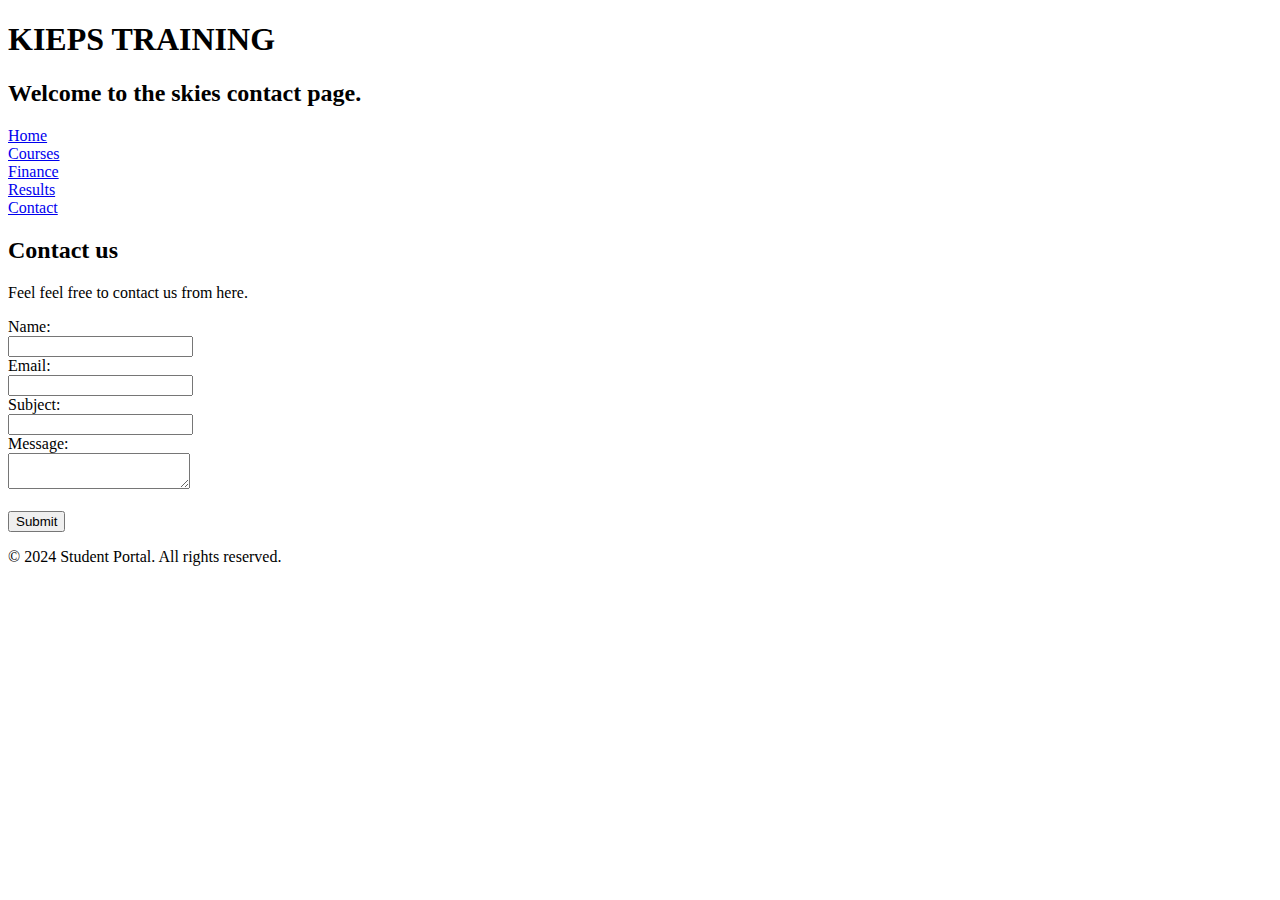
==== SKIES PORTAL/Contact.html @ b88e5b0f "initial commit" ====
<!DOCTYPE html>
<html lang="en">
<head>
    <meta charset="UTF-8">
    <meta name="viewport" content="width=device-width, initial-scale=1.0">
    <title>Contact</title>
</head>
<body>
    <header> 
        <h1>KIEPS TRAINING</h1>
        <h2> Welcome to the skies contact page.</h2>
    <nav>
        <url>
            <li><a href="Home.html">Home</a></li>
            <li><a href="Courses.html">Courses</a></li>
            <li><a href="Finance.html">Finance</a></li>
            <li><a href="Results.html">Results</a></li>
            <li><a href="Contact.html">Contact</a></li>
          </url>
</nav>
</header>
<main>
        <h2>Contact us</h2>
        <p>Feel feel free to contact us from here.</p>
        <form>
            <label for ="Name">Name:</label>
            <br>
            <input type="text" id="fullname" name="fullname" required>
            <br>
            <label for ="email">Email:</label>
            <br>
            <input type="email" id="email" name="email" required>
            <br>
            <label for ="Subject">Subject:</label>
            <br>
            <input type="text" id="subject" name="subject" required>
            <br>
            <label for ="Message">Message:</label>
            <br>
            <textarea id="message" name="message" required></textarea>
            <br>
            <br>
            <button type="submit">Submit</button>

            
</main>    
    <footer>
        <p>© 2024 Student Portal. All rights reserved.</p>
    </footer>

</body>
</html>
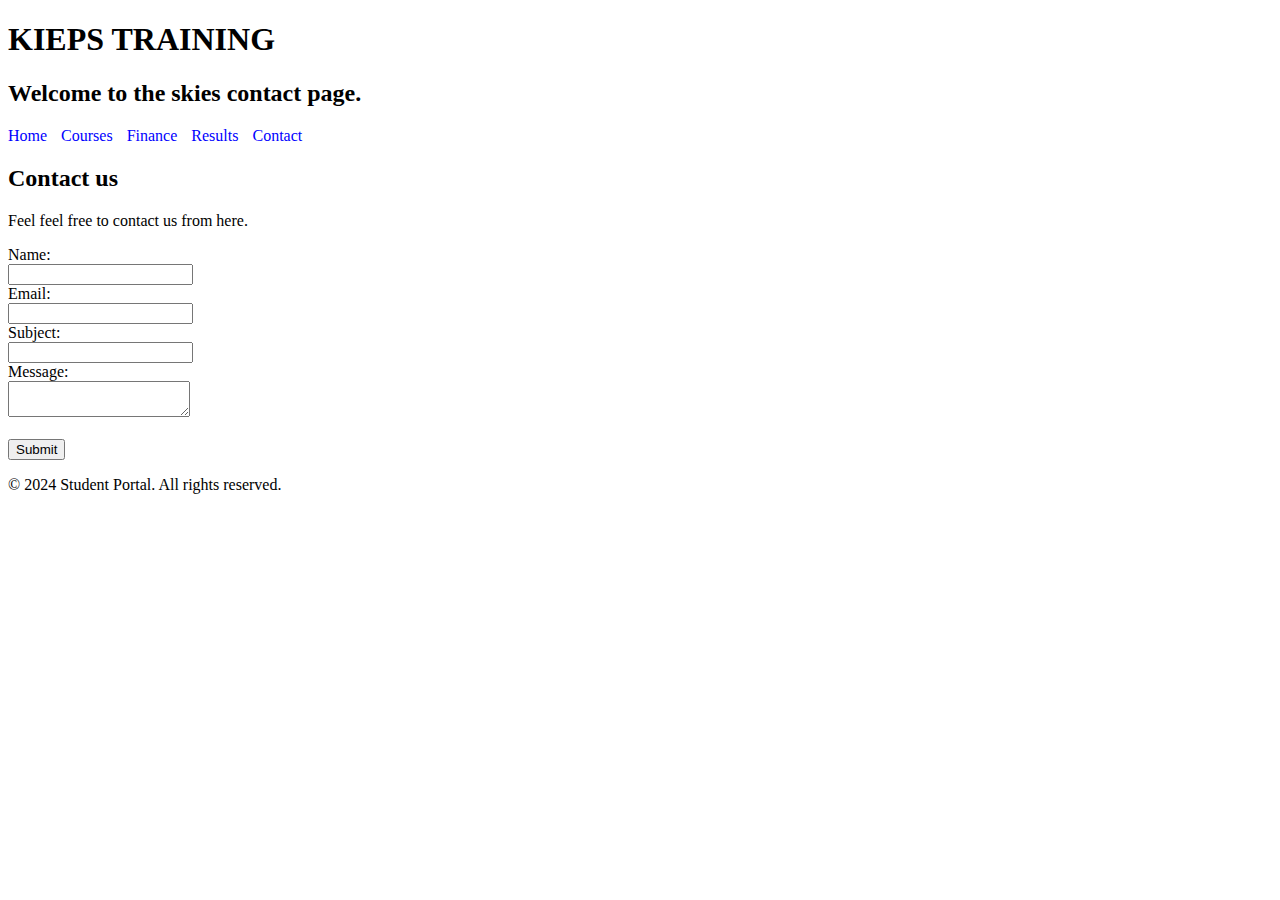
==== commit 82de2ee6: "align my other file links to right" ====
--- a/SKIES PORTAL/Contact.html
+++ b/SKIES PORTAL/Contact.html
@@ -4,19 +4,20 @@
     <meta charset="UTF-8">
     <meta name="viewport" content="width=device-width, initial-scale=1.0">
     <title>Contact</title>
+    <link rel="stylesheet"href="style.css">
 </head>
 <body>
     <header> 
         <h1>KIEPS TRAINING</h1>
         <h2> Welcome to the skies contact page.</h2>
     <nav>
-        <url>
+        <ul>
             <li><a href="Home.html">Home</a></li>
             <li><a href="Courses.html">Courses</a></li>
             <li><a href="Finance.html">Finance</a></li>
             <li><a href="Results.html">Results</a></li>
             <li><a href="Contact.html">Contact</a></li>
-          </url>
+          </ul>
 </nav>
 </header>
 <main>
--- a/SKIES PORTAL/style.css
+++ b/SKIES PORTAL/style.css
@@ -0,0 +1,16 @@
+nav ul{
+    margin:0;
+    padding: 0;
+}
+nav ul li{
+    display:inline;
+    margin-right: 10px;
+}
+
+nav ul li a{
+    color: blue;
+    text-decoration: none;
+}
+a:hover{
+    color:yellowgreen;
+}